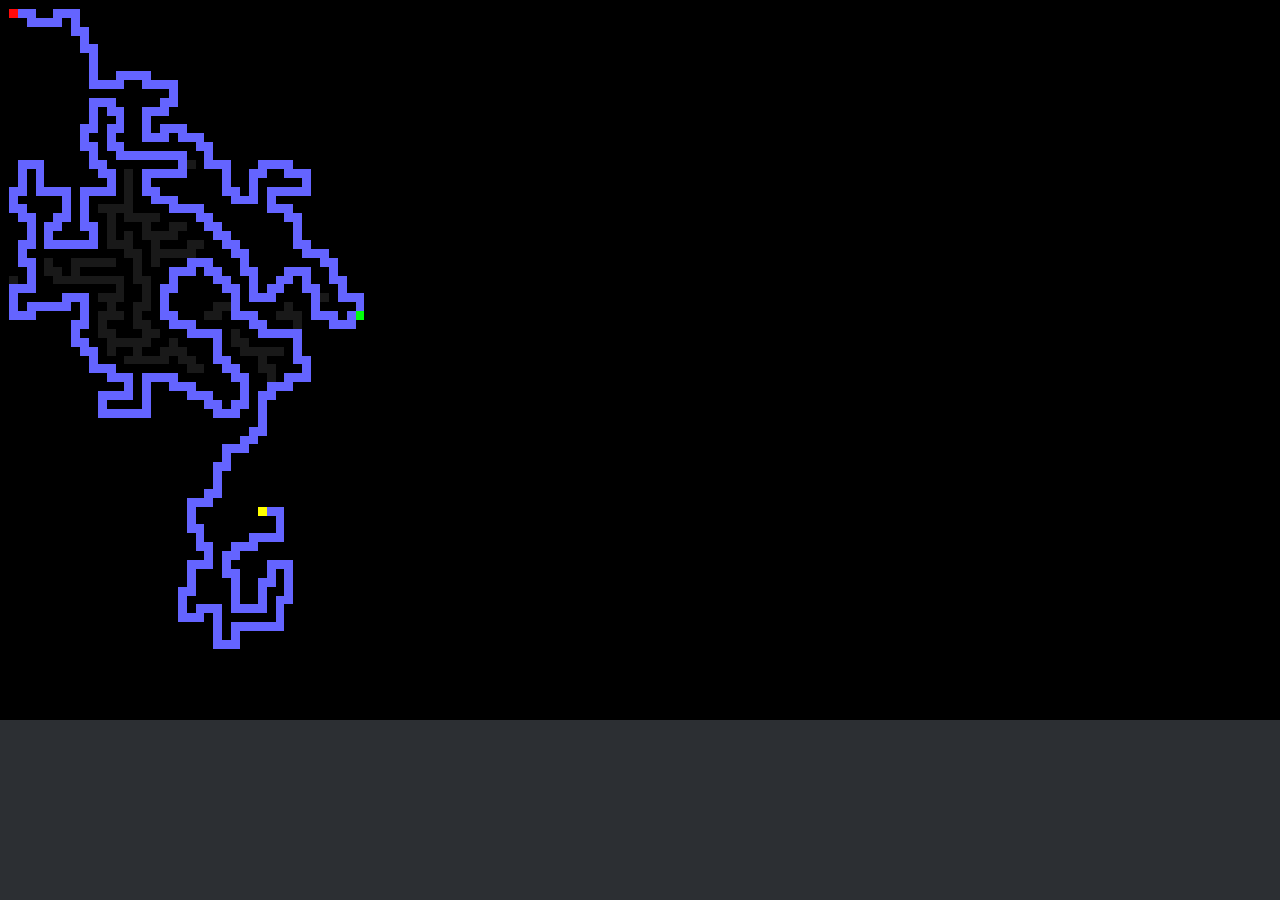
==== projects/maze/index.html @ 6f47e380 "maze" ====
<!DOCTYPE html>
<html lang="en">
<head>
    <!-- boilerplate code -->
    <meta charset="UTF-8">
    <meta name="viewport" content="width=device-width, initial-scale=1.0">
    <meta http-equiv="X-UA-Compatible" content="ie=edge">
    <title>template</title>

    <!-- links in css -->
    <link rel="stylesheet" type="text/css" href="css/style.css">
</head>
<body>
    <div id="container">
        <canvas id="canvas" width="144" height="81"></canvas>
        <!-- script links itself to canvas -->
        <script src="src/main.js" type="module"></script>
    </div>
</body>
</html>
---- projects/maze/css/style.css ----
html, body{
    background-color: #2C2F33;
    width: 100%;
    height: 100%;
    margin: 0;
}
#container{
    overflow: hidden;
    padding-left: calc((100vw - (min(100vw/16, 100vh/9) * 16)) / 2); /* 16:9 canvas resolution ratio */
}
canvas{
    position: absolute; 
    width: calc(min(100vw/16, 100vh/9) * 16);   /* 16:9 canvas resolution ratio */

    image-rendering: optimizeSpeed;             /* Older versions of FF          */
    image-rendering: -moz-crisp-edges;          /* FF 6.0+                       */
    image-rendering: -webkit-optimize-contrast; /* Safari                        */
    image-rendering: -o-crisp-edges;            /* OS X & Windows Opera (12.02+) */
    image-rendering: pixelated;                 /* Awesome future-browsers       */
    -ms-interpolation-mode: nearest-neighbor;   /* IE                            */
}
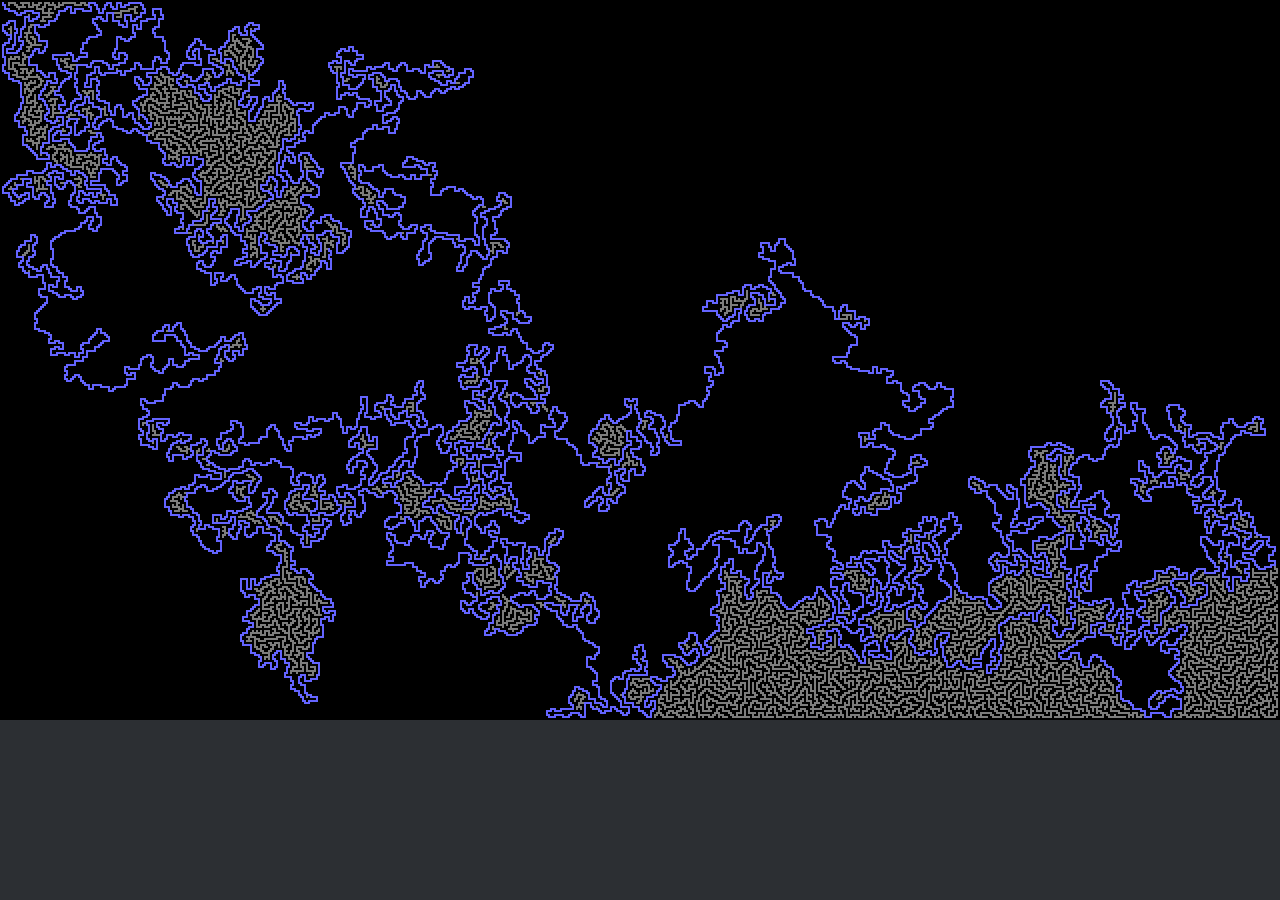
==== commit 897f1db1: "updated mazegen" ====
--- a/projects/maze/index.html
+++ b/projects/maze/index.html
@@ -12,7 +12,7 @@
 </head>
 <body>
     <div id="container">
-        <canvas id="canvas" width="144" height="81"></canvas>
+        <canvas id="canvas" width="640" height="360"></canvas>
         <!-- script links itself to canvas -->
         <script src="src/main.js" type="module"></script>
     </div>
